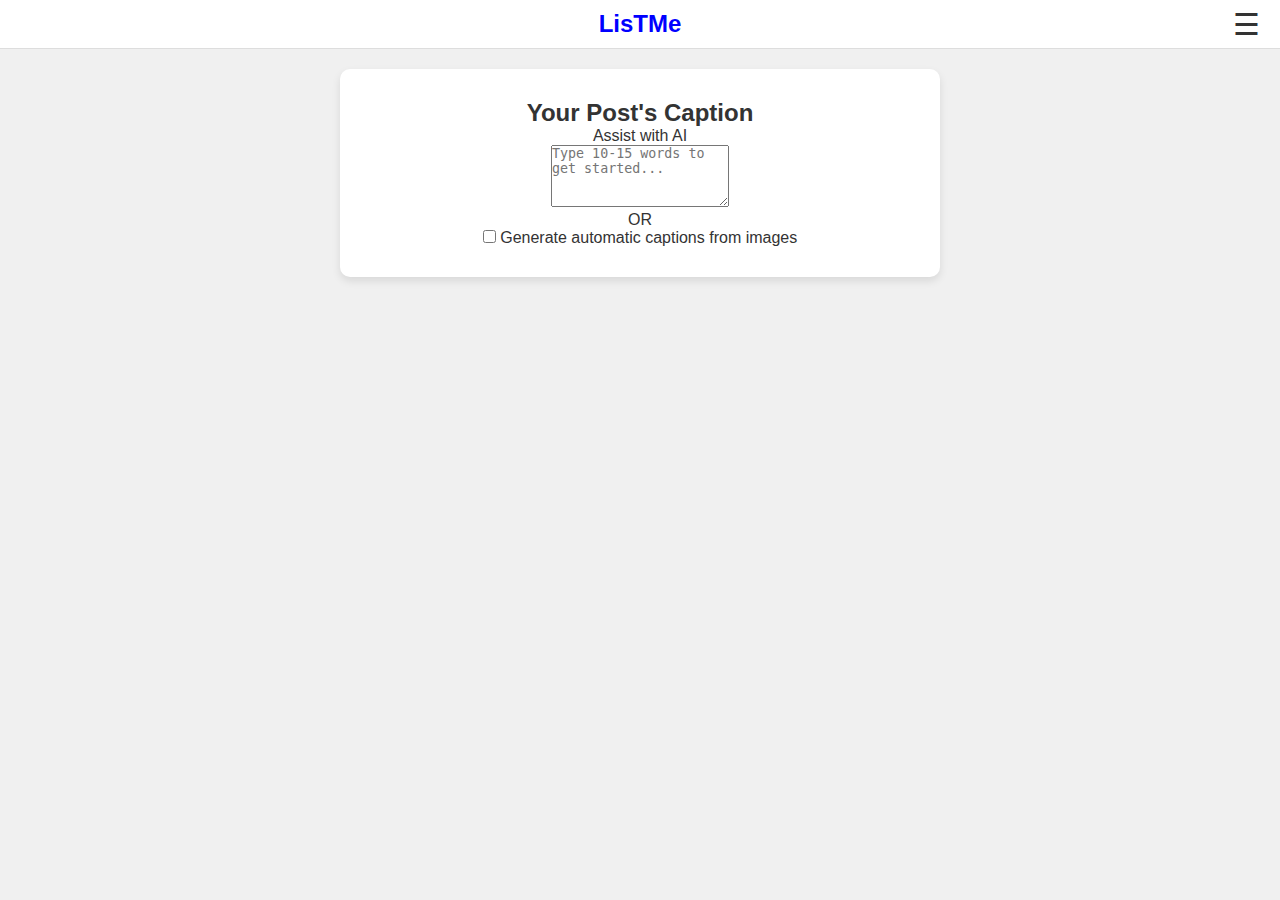
==== generate-captions.html @ 877ea318 "Add files via upload" ====
<!DOCTYPE html>
<html lang="en">
<head>
    <meta charset="UTF-8">
    <meta name="viewport" content="width=device-width, initial-scale=1.0">
    <title>LisTMe - Generate Captions</title>
    <link rel="stylesheet" href="styles.css">
</head>
<body>
    <header>
        <nav>
            <div class="logo">
                <h1>LisTMe</h1>
            </div>
            <div class="menu-icon" onclick="toggleMenu()">&#9776;</div>
        </nav>
        <div id="menu" class="menu">
            <ul>
                <li><a href="index.html">Home</a></li>
                <li><a href="analytics.html">Analytics</a></li>
                <li><a href="enhance-quality.html">Enhance Quality</a></li>
                <li><a href="contact.html">Contact Us</a></li>
            </ul>
        </div>
    </header>

    <main>
        <div class="ai-container">
            <h2>Your Post's Caption</h2>
            <p>Assist with AI</p>
            <textarea rows="4" placeholder="Type 10-15 words to get started..."></textarea>

            <p>OR</p>

            <div class="ai-option">
                <input type="checkbox" id="generate-ai">
                <label for="generate-ai">Generate automatic captions from images</label>
            </div>
        </div>
    </main>

    <script src="script.js"></script>
</body>
</html>
---- styles.css ----
/* General Reset */
* {
    margin: 0;
    padding: 0;
    box-sizing: border-box;
}

/* Body and Layout Styling */
body {
    font-family: Arial, sans-serif;
    background-color: #f0f0f0;
    color: #333;
    margin: 0;
    padding: 0;
}

header {
    background-color: white;
    padding: 10px 20px;
    text-align: center;  /* Centering logo */
    border-bottom: 1px solid #ddd;
    position: relative;
}

.logo h1 {
    color: blue;
    font-size: 24px;
    display: inline-block;
}

/* Menu Styling (unchanged) */
.menu-icon {
    font-size: 30px;
    cursor: pointer;
    position: absolute;
    right: 20px;
    top: 50%;
    transform: translateY(-50%);
}

/* Hidden Menu Styling */
.menu {
    display: none;
    position: absolute;
    top: 60px;
    left: 0;
    background-color: white;
    width: 100%;
    box-shadow: 0 4px 6px rgba(0, 0, 0, 0.1);
}

/* Menu List */
.menu ul {
    list-style: none;
    padding: 20px;
}

.menu ul li {
    margin: 10px 0;
}

.menu ul li a {
    text-decoration: none;
    color: #333;
}

/* Social Icons */
.social-icons a {
    margin: 0 10px;
    display: inline-block;
}

.social-icons img {
    width: 40px;
}

/* Enhanced Page Content */
.upload-container, .analytics-container, .ai-container, .contact-container {
    background-color: #fff;
    padding: 30px;
    border-radius: 10px;
    box-shadow: 0 4px 8px rgba(0, 0, 0, 0.1);
    text-align: center;
    width: 90%;
    max-width: 600px;
    margin: auto;
}

/* Enhance Quality - New Styling */
.enhance-quality-options {
    display: grid;
    grid-template-columns: repeat(2, 1fr);
    gap: 20px;
    margin-top: 20px;
}

.enhance-quality-option {
    padding: 20px;
    background-color: #f9f9f9;
    border: 2px solid #ddd;
    border-radius: 10px;
    cursor: pointer;
    text-align: center;
}

.enhance-quality-option:hover {
    background-color: #e0f7fa;
    border-color: #00796b;
}

.enhance-quality-option img {
    width: 50px;
    margin-bottom: 10px;
}

button {
    background-color: blue;
    color: white;
    padding: 10px 20px;
    border: none;
    border-radius: 5px;
    cursor: pointer;
    margin-top: 20px;
}

button:hover {
    background-color: darkblue;
}

/* Responsive Design */
@media (min-width: 768px) {
    main {
        justify-content: flex-start;
        padding: 20px;
    }

    .upload-container, .analytics-container, .ai-container, .contact-container {
        width: 50%;
    }
}
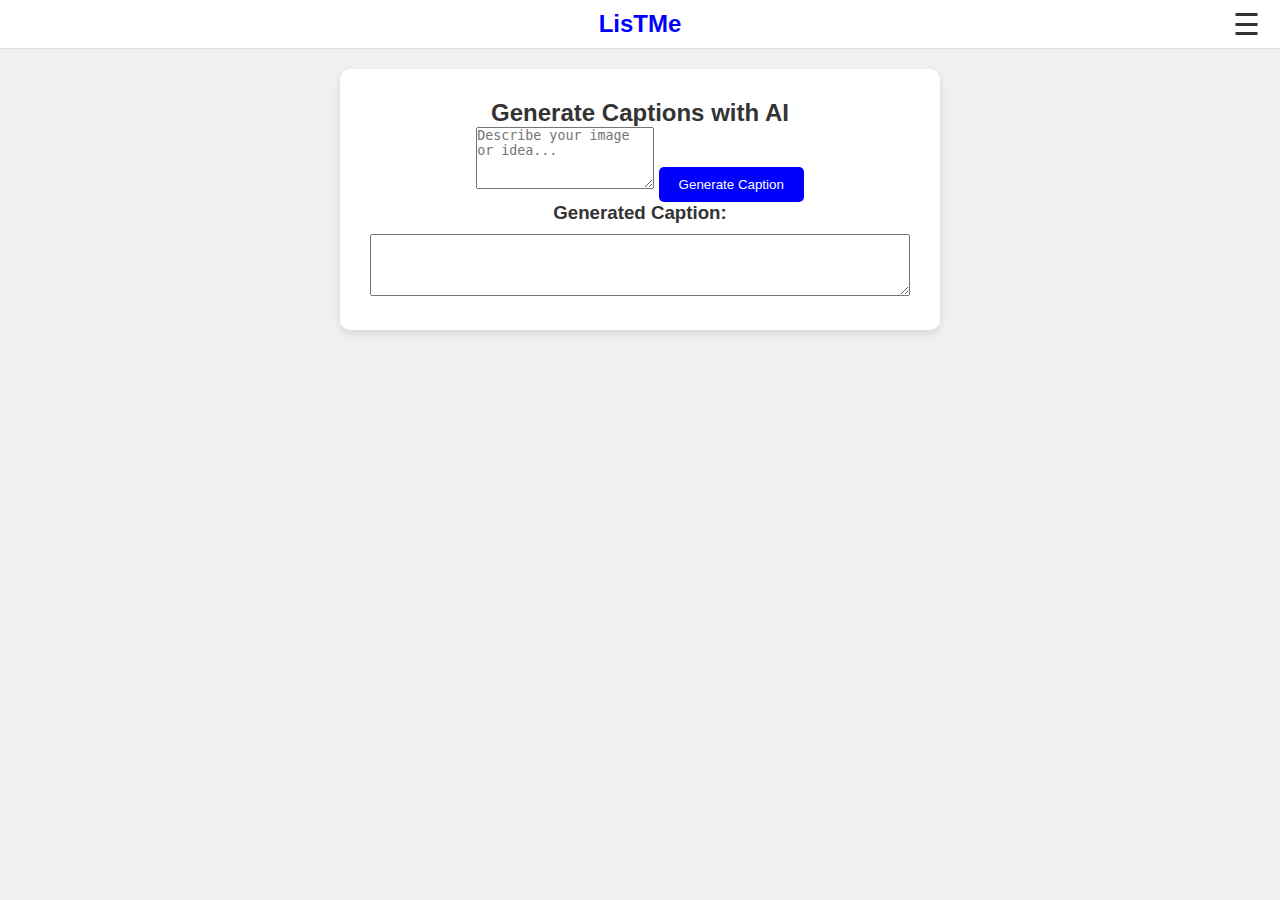
==== commit 4b4dd3bb: "Update generate-captions.html" ====
--- a/generate-captions.html
+++ b/generate-captions.html
@@ -8,12 +8,10 @@
 </head>
 <body>
     <header>
-        <nav>
-            <div class="logo">
-                <h1>LisTMe</h1>
-            </div>
-            <div class="menu-icon" onclick="toggleMenu()">&#9776;</div>
-        </nav>
+        <div class="logo">
+            <h1>LisTMe</h1>
+        </div>
+        <div class="menu-icon" onclick="toggleMenu()">&#9776;</div>
         <div id="menu" class="menu">
             <ul>
                 <li><a href="index.html">Home</a></li>
@@ -26,19 +24,44 @@
 
     <main>
         <div class="ai-container">
-            <h2>Your Post's Caption</h2>
-            <p>Assist with AI</p>
-            <textarea rows="4" placeholder="Type 10-15 words to get started..."></textarea>
+            <h2>Generate Captions with AI</h2>
+            <textarea id="caption-input" placeholder="Describe your image or idea..." rows="4"></textarea>
+            <button type="button" onclick="generateCaption()">Generate Caption</button>
 
-            <p>OR</p>
-
-            <div class="ai-option">
-                <input type="checkbox" id="generate-ai">
-                <label for="generate-ai">Generate automatic captions from images</label>
-            </div>
+            <h3>Generated Caption:</h3>
+            <!-- New Textbox for displaying AI-generated caption -->
+            <textarea id="generated-caption" rows="4" readonly style="width: 100%; margin-top: 10px;"></textarea>
         </div>
     </main>
 
-    <script src="script.js"></script>
+    <script>
+        async function generateCaption() {
+            const userInput = document.getElementById("caption-input").value;
+
+            if (!userInput) {
+                alert("Please enter a description to generate a caption.");
+                return;
+            }
+
+            const response = await fetch('https://api.openai.com/v1/completions', {
+                method: 'POST',
+                headers: {
+                    'Content-Type': 'application/json',
+                    'Authorization': 'Bearer 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'
+                },
+                body: JSON.stringify({
+                    model: "text-davinci-003",
+                    prompt: userInput,
+                    max_tokens: 50
+                })
+            });
+
+            const data = await response.json();
+            const caption = data.choices[0].text.trim();
+
+            // Display the generated caption in the new textarea
+            document.getElementById("generated-caption").value = caption;
+        }
+    </script>
 </body>
 </html>
